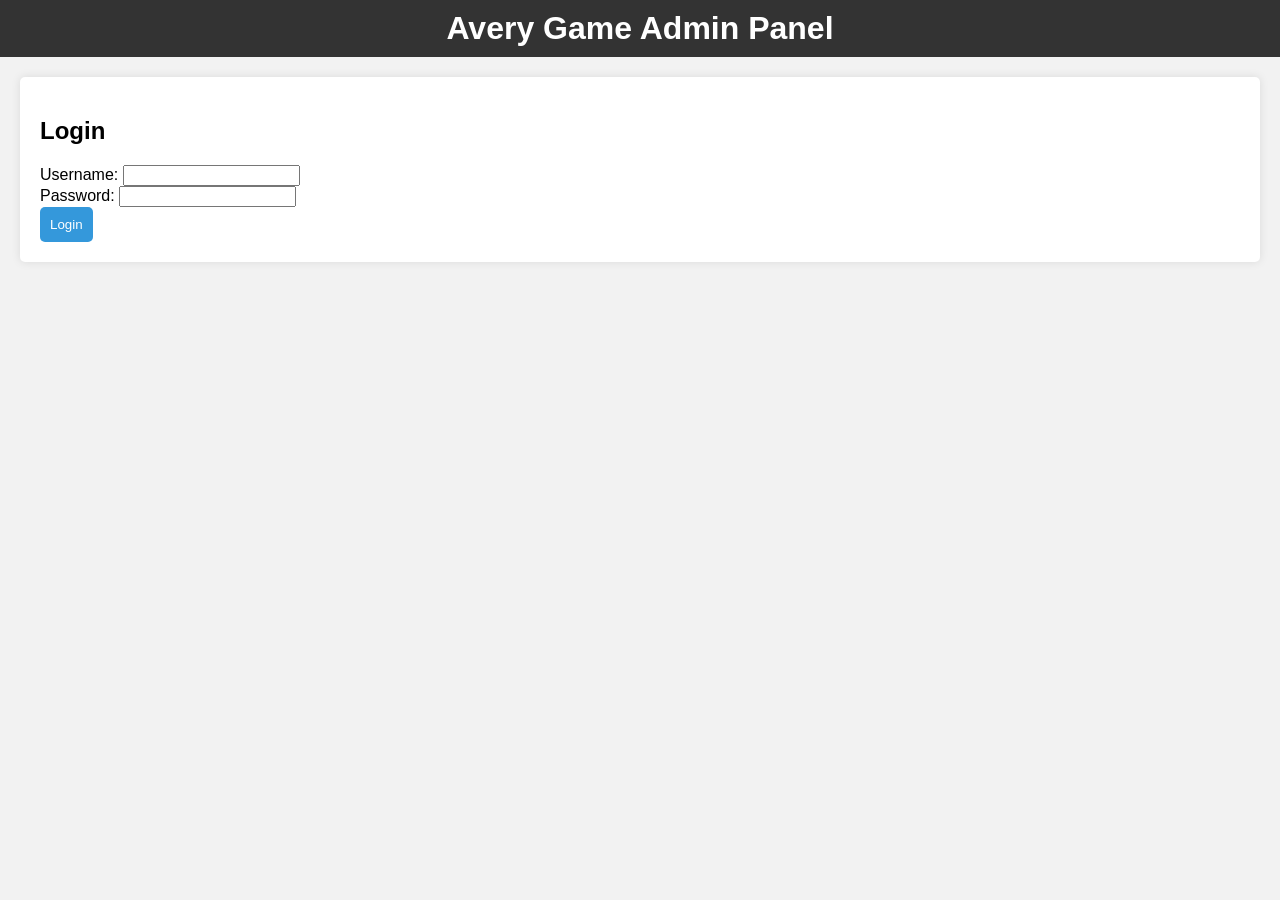
==== admin/index.html @ b2b59f4c "literally like 250 lines" ====
<!DOCTYPE html>
<html>
<head>
    <title>Avery Game Admin Panel</title>
    <style>
        body {
            font-family: Arial, sans-serif;
            margin: 0;
            padding: 0;
            background-color: #f2f2f2;
        }

        h1 {
            text-align: center;
            background-color: #333;
            color: white;
            padding: 10px;
            margin: 0;
        }

        #user-list {
            background-color: white;
            padding: 20px;
            margin: 20px;
            border-radius: 5px;
            box-shadow: 0 0 10px rgba(0, 0, 0, 0.1);
            display: none;
        }

        #users {
            list-style: none;
            padding: 0;
        }

        .user-button {
            background-color: #ccc;
            color: #333;
            border: none;
            border-radius: 5px;
            cursor: pointer;
            padding: 10px;
            margin-bottom: 10px;
        }

        .user-button:hover {
            background-color: #f2f2f2;
        }

        #user-details {
            background-color: white;
            padding: 20px;
            margin: 20px;
            border-radius: 5px;
            box-shadow: 0 0 10px rgba(0, 0, 0, 0.1);
            display: none;
        }

        #user-properties {
            list-style: none;
            padding: 0;
        }

        #user-properties li {
            margin-bottom: 10px;
        }

        .checkbox-label {
            display: block;
            margin-top: 10px;
        }

        #back-button {
            margin-top: 10px;
        }

        .save-button {
            display: block;
            margin-top: 10px;
        }

        #login-form {
            background-color: white;
            padding: 20px;
            margin: 20px;
            border-radius: 5px;
            box-shadow: 0 0 10px rgba(0, 0, 0, 0.1);
        }

        #login-button {
            background-color: #3498db;
            color: white;
            border: none;
            border-radius: 5px;
            padding: 10px;
            cursor: pointer;
        }

    </style>
</head>
<body>
    <h1>Avery Game Admin Panel</h1>

    <div id="login-form">
        <h2>Login</h2>
        <label for="username">Username:</label>
        <input type="text" id="username">
        <br>
        <label for="password">Password:</label>
        <input type="password" id="password">
        <br>
        <button id="login-button" onclick="login()">Login</button>
    </div>


    <div id="user-list">
        <h2>Users</h2>
        <button id = "createUserButton" class="user-button" onclick="promptCreateUser()">Create User</button>
        <br>
        <ul id="users">
        </ul>
    </div>

    <div id="user-details">
        <h2>User Profile</h2>
        <p><strong>Name: </strong><span id="user-name"></span></p>
        <p><strong>ID: </strong><span id="user-id"></span></p>
        <p><strong>Properties:</strong></p>
        <ul id="user-properties">
        </ul>
        <label class="checkbox-label">
            <input type="checkbox" id="admin-checkbox"> Admin
        </label>
        <label class="checkbox-label">
            <input type="checkbox" id="banned-checkbox"> Banned
        </label>
        <label class="checkbox-label">
            <input type="checkbox" id="beta-tester-checkbox"> Beta Tester
        </label>
        <button id="back-button" onclick="goBack()">Back to Users</button>
        <button class="save-button" onclick="saveUser()">Save</button>
    </div>

    <script>
        // Sample data for users and their properties
        let users = {};

       // checkKey();

        // Current user being displayed
        let currentUser = null;

        let userId = null;

        function promptCreateUser() {
            let username = prompt("Username");
            let password = prompt("Password");
            let profilePhoto = prompt("Profile Photo");

            createUser(username, password, profilePhoto);
        }

        // Function to display user details
        function showUser(username) {
            currentUser = username;
            const user = users[username];

            if (user) {
                document.getElementById("user-name").textContent = user.name;
                document.getElementById("user-id").textContent = user.id;
                const propertiesList = document.getElementById("user-properties");
                propertiesList.innerHTML = '';

                document.getElementById("admin-checkbox").checked = user.admin;
                document.getElementById("banned-checkbox").checked = user.banned;
                document.getElementById("beta-tester-checkbox").checked = user.betaTester;

                document.getElementById("user-list").style.display = "none";
                document.getElementById("user-details").style.display = "block";
            } else {
                alert("User not found.");
            }
        }

        // Function to save user properties
        async function saveUser() {
            if (currentUser) {
                const user = users[currentUser];
                const username = document.getElementById("username").value;
                const password = document.getElementById("password").value;

                if (user) {
                    user.admin = document.getElementById("admin-checkbox").checked;
                    user.banned = document.getElementById("banned-checkbox").checked;
                    user.betaTester = document.getElementById("beta-tester-checkbox").checked;

                    let setAdminUrl = "http://127.0.0.1:8000/api/v1/admin/setAdmin";
                    let data = {"username": username, "password": password, "user": user.id, "admin": user.admin};

                    let response = await fetch(setAdminUrl, {
                        method: "POST", // *GET, POST, PUT, DELETE, etc.
                        mode: "cors", // no-cors, *cors, same-origin
                        cache: "no-cache", // *default, no-cache, reload, force-cache, only-if-cached
                        credentials: "same-origin", // include, *same-origin, omit
                        headers: {
                            "Content-Type": "application/json",
                            // 'Content-Type': 'application/x-www-form-urlencoded',
                        },
                        redirect: "follow", // manual, *follow, error
                        referrerPolicy: "no-referrer", // no-referrer, *no-referrer-when-downgrade, origin, origin-when-cross-origin, same-origin, strict-origin, strict-origin-when-cross-origin, unsafe-url
                        body: JSON.stringify(data), // body data type must match "Content-Type" header
                    });

                    let json = await response.json();
                    let errorMessage = json["message"];

                    if (response.status != 200)
                    {
                        alert(`Saving user failed. Error: ${errorMessage}`);
                        return;
                    }

                    setAdminUrl = "http://127.0.0.1:8000/api/v1/admin/setBetaTester";
                    data = {"username": username, "password": password, "user": user.id, "betaTester": user.betaTester};

                    response = await fetch(setAdminUrl, {
                        method: "POST", // *GET, POST, PUT, DELETE, etc.
                        mode: "cors", // no-cors, *cors, same-origin
                        cache: "no-cache", // *default, no-cache, reload, force-cache, only-if-cached
                        credentials: "same-origin", // include, *same-origin, omit
                        headers: {
                            "Content-Type": "application/json",
                            // 'Content-Type': 'application/x-www-form-urlencoded',
                        },
                        redirect: "follow", // manual, *follow, error
                        referrerPolicy: "no-referrer", // no-referrer, *no-referrer-when-downgrade, origin, origin-when-cross-origin, same-origin, strict-origin, strict-origin-when-cross-origin, unsafe-url
                        body: JSON.stringify(data), // body data type must match "Content-Type" header
                    });

                    json = await response.json();
                    errorMessage = json["message"];

                    if (response.status != 200)
                    {
                        alert(`Saving user failed. Error: ${errorMessage}`);
                        return;
                    }

                    setAdminUrl = "http://127.0.0.1:8000/api/v1/admin/setBanned";
                    data = {"username": username, "password": password, "user": user.id, "banned": user.banned};

                    response = await fetch(setAdminUrl, {
                        method: "POST", // *GET, POST, PUT, DELETE, etc.
                        mode: "cors", // no-cors, *cors, same-origin
                        cache: "no-cache", // *default, no-cache, reload, force-cache, only-if-cached
                        credentials: "same-origin", // include, *same-origin, omit
                        headers: {
                            "Content-Type": "application/json",
                            // 'Content-Type': 'application/x-www-form-urlencoded',
                        },
                        redirect: "follow", // manual, *follow, error
                        referrerPolicy: "no-referrer", // no-referrer, *no-referrer-when-downgrade, origin, origin-when-cross-origin, same-origin, strict-origin, strict-origin-when-cross-origin, unsafe-url
                        body: JSON.stringify(data), // body data type must match "Content-Type" header
                    });

                    json = await response.json();
                    errorMessage = json["message"];

                    if (response.status == 200)
                    {
                        alert("User properties saved.");
                    }
                    else
                    {
                        alert(`Saving user failed. Error: ${errorMessage}`);
                    }
                }
            }
        }

        function setCookie(key, userId) {            
            document.cookie = "key=" + key + " ;userId=" + userId;
        }

        function getCookie(name) {
            const value = `; ${document.cookie}`;
            const parts = value.split(`; ${name}=`);
            if (parts.length === 2) return parts.pop().split(';').shift();
         }

        // Function to go back to user selection
        function goBack() {
            currentUser = null;
            document.getElementById("user-details").style.display = "none";
            document.getElementById("user-list").style.display = "block";
        }

        async function getNewKey() {
            const username = document.getElementById("username").value;
            const password = document.getElementById("password").value;
            
            const data = {"username": username, "password": password, "user": userId};
            const url = "http://127.0.0.1:8000/api/v1/authentication/createAuthToken";

            const response = await fetch(url, {
                method: "POST",
                mode: "cors",
                cache: "no-cache",
                credentials: "same-origin",
                headers: {
                    "Content-Type": "application/json"
                },
                redirect: "follow",
                referrerPolicy: "no-referrer",
                body: JSON.stringify(data),
            });

            const json = await response.json();

            const newKey = json["auth"];

            if (response.status == 200)
            {
                setCookie(newKey, userId);
            }
            else
            {
                alert(`Refreshing login token failed, Error: ${json["message"]}`);
            }
        }

        // Function to simulate a login
        async function login() {
            const username = document.getElementById("username").value;
            const password = document.getElementById("password").value;

            let success = false;
            let data = {"username": username, "password": password};
            let url = "http://127.0.0.1:8000/api/v1/account/authenticateAdmin";

            //const { key, userId } = getCookie();
            //alert(key);

            const response = await fetch(url, {
                method: "POST",
                mode: "cors",
                cache: "no-cache",
                credentials: "same-origin",
                headers: {
                    "Content-Type": "application/json"
                },
                redirect: "follow",
                referrerPolicy: "no-referrer",
                body: JSON.stringify(data),
            });

            const json = await response.json();
            const errorMessage = json["message"];
            success = response.status == 200;
            
            if (success)
            {
                setCookie(json["key"], json["userId"]);
                userId = json["userId"];
                setInterval(async function () { await getNewKey() }, 180000);
                document.getElementById("login-form").style.display = "none";
                await addUsers();
                document.getElementById("user-list").style.display = "block";
            } else {
                alert(`Login failed. Error: ${errorMessage}`);
            }
        }

        async function addUsers()
        {
            const url = "http://127.0.0.1:8000/api/v1/data/getUsers";

            const response = await fetch(url);
            const json = await response.json();

            const newUsers = json["users"];
            users = {};

            const myNode = document.getElementById("users");
            while (myNode.firstChild) {
                myNode.removeChild(myNode.lastChild);
            }

            for (let i = 0; i < newUsers.length; i++)
            {   
                users[newUsers[i]["username"]] = {"name": newUsers[i]["username"], "admin": newUsers[i]["admin"], "banned": newUsers[i]["banned"], "betaTester": newUsers[i]["betaTester"], id: newUsers[i]["id"]}; 
                const element = document.getElementById("users");
                const list = document.createElement("li");
                const button = document.createElement("button");
                button.innerHTML = newUsers[i]["username"];
                button.onclick = function() {showUser(newUsers[i]["username"])};
                button.className = "user-button";
                list.appendChild(button);
                element.appendChild(list);
            }

        }

        async function createUser(username, password, profilePhoto)
        {
            let url = "http://127.0.0.1:8000/api/v1/account/createUser";

            const data = {"username": username, "password": password, "profilePhoto": profilePhoto};

            const response = await fetch(url, {
                method: "POST",
                mode: "cors",
                cache: "no-cache",
                credentials: "same-origin",
                headers: {
                    "Content-Type": "application/json",
                },
                redirect: "follow",
                referrerPolicy: "no-referrer",
                body: JSON.stringify(data),
            });

            const json = await response.json();
            const errorMessage = json["message"];
            success = response.status == 200;

            if (!success)
            {
                alert(`Failed to create user. Error: ${errorMessage}`);
                return;
            }

            alert("Created user!");
            addUsers();
        }

        async function checkKey()
        {
            let success = false;

            let url = "http://127.0.0.1:8000/api/v1/account/authenticateAdminKey";

            const { key, userId }= getCookie();

            alert(userId);

            data = {"user": userId};

            
            if (!key)
            {
                return;
            }

            const response = await fetch(url, {
                method: "POST",
                mode: "cors",
                cache: "no-cache",
                credentials: "same-origin",
                headers: {
                    "Content-Type": "application/json",
                    "authKey": key
                },
                redirect: "follow",
                referrerPolicy: "no-referrer",
                body: JSON.stringify(data),
            });

            const json = await response.json();
            const errorMessage = json["message"];
            alert(response.status);
            success = response.status == 200;

            if (success)
            {
                setCookie(json["key"]);
                userId = json["userId"];
                document.getElementById("login-form").style.display = "none";
                document.getElementById("user-list").style.display = "block";
            }
            else
            {
                return;
            }
            
        }
    </script>
</body>
</html>
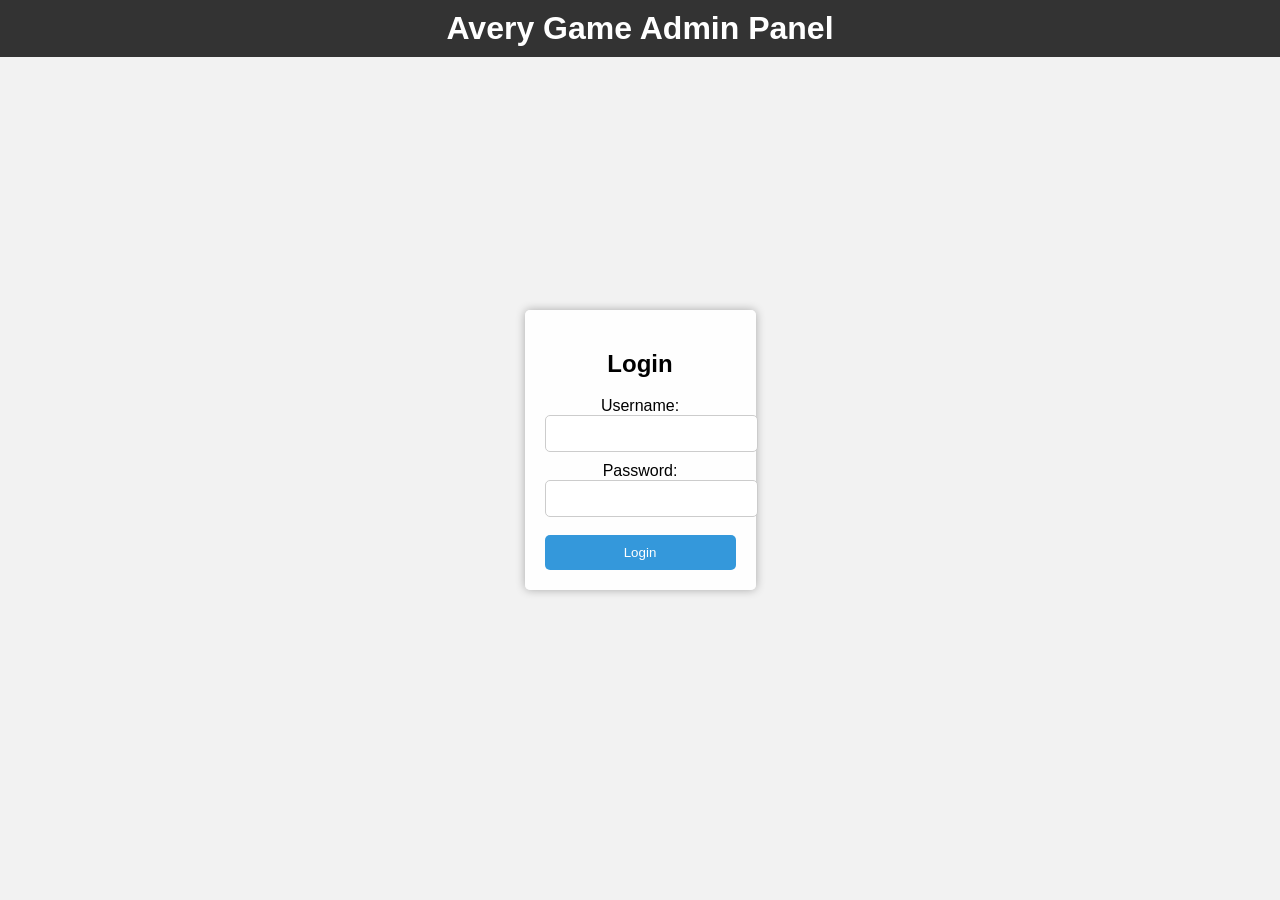
==== commit ae186ac6: "idek" ====
--- a/admin/index.html
+++ b/admin/index.html
@@ -8,14 +8,22 @@
             margin: 0;
             padding: 0;
             background-color: #f2f2f2;
+            display: flex;
+            flex-direction: column;
+            align-items: center;
+            justify-content: center;
+            height: 100vh;
         }
 
         h1 {
-            text-align: center;
             background-color: #333;
             color: white;
             padding: 10px;
             margin: 0;
+            width: 100%;
+            text-align: center;
+            position: absolute;
+            top: 0;
         }
 
         #user-list {
@@ -46,7 +54,7 @@
             background-color: #f2f2f2;
         }
 
-        #user-details {
+        #user-details, #create-user {
             background-color: white;
             padding: 20px;
             margin: 20px;
@@ -78,46 +86,97 @@
             margin-top: 10px;
         }
 
+        #login-container {
+            background-color: rgba(255, 255, 255, 0.9);
+            border-radius: 5px;
+            box-shadow: 0 0 10px rgba(0, 0, 0, 0.3);
+            text-align: center;
+        }
+
         #login-form {
-            background-color: white;
             padding: 20px;
-            margin: 20px;
+            box-sizing: border-box;
+            display: inline-block; /* Display the form as an inline-block */
+        }
+
+        #create-user-container {
+            background-color: rgba(255, 255, 255, 0.9);
             border-radius: 5px;
-            box-shadow: 0 0 10px rgba(0, 0, 0, 0.1);
-        }
-
-        #login-button {
+            box-shadow: 0 0 10px rgba(0, 0, 0, 0.3);
+            text-align: center;
+            margin-top: 20px; /* Add margin to separate the containers */
+        }
+
+        #create-user-form {
+            padding: 20px;
+            box-sizing: border-box;
+            display: inline-block; /* Display the form as an inline-block */
+        }
+
+       
+
+        label {
+            display: block;
+            margin-top: 10px;
+        }
+
+        input[type="text"],
+        input[type="password"] {
+            width: 100%;
+            padding: 10px;
+            border: 1px solid #ccc;
+            border-radius: 5px;
+        }
+
+        #login-button,
+        #create-user-button {
             background-color: #3498db;
             color: white;
             border: none;
             border-radius: 5px;
             padding: 10px;
             cursor: pointer;
+            width: 100%;
         }
 
     </style>
 </head>
 <body>
+
     <h1>Avery Game Admin Panel</h1>
-
-    <div id="login-form">
-        <h2>Login</h2>
-        <label for="username">Username:</label>
-        <input type="text" id="username">
-        <br>
-        <label for="password">Password:</label>
-        <input type="password" id="password">
-        <br>
-        <button id="login-button" onclick="login()">Login</button>
+    <div id="login-container">
+        <div id="login-form">
+            <h2>Login</h2>
+            <label for="username">Username:</label>
+            <input type="text" id="username">
+            <label for="password">Password:</label>
+            <input type="password" id="password">
+            <br><br>
+            <button id="login-button" onclick="login()">Login</button>
+        </div>
     </div>
 
 
     <div id="user-list">
         <h2>Users</h2>
-        <button id = "createUserButton" class="user-button" onclick="promptCreateUser()">Create User</button>
+        <button id = "createUserButton" class="user-button" onclick="showCreateUser()">Create User</button>
         <br>
         <ul id="users">
         </ul>
+    </div>
+
+    <div id="create-user">
+        <h2>Create User</h2>
+        <label for="username">Username:</label>
+        <input type="text" id="signupusername">
+        <label for="password">Password:</label>
+        <input type="password" id="signuppassword">
+        <label for="profilePhoto">Profile Photo</label>
+        <input type="text" id="profilePhoto">
+        <br>
+        <button id="login-button" onclick="createUser(document.getElementById('signupusername').value, document.getElementById('signuppassword').value, document.getElementById('profilePhoto').value)">Create User</button>
+        <br>
+        <button id="login-button" onclick="goBack()">Back to Users</button>
     </div>
 
     <div id="user-details">
@@ -136,8 +195,15 @@
         <label class="checkbox-label">
             <input type="checkbox" id="beta-tester-checkbox"> Beta Tester
         </label>
-        <button id="back-button" onclick="goBack()">Back to Users</button>
-        <button class="save-button" onclick="saveUser()">Save</button>
+        <label for="MtxInput">Mtx Currency: </label>
+        <input type="text" id="MtxInput">
+        <br>
+        <button id="login-button" class="save-button" onclick="saveUser()">Save</button>
+        <br>
+        <button id="login-button" onclick="goBack()">Back to Users</button>
+        <br>
+        <button id="login-button" onclick="deleteUser(document.getElementById('user-id').innerHTML)">Delete User</button>
+
     </div>
 
     <script>
@@ -157,6 +223,47 @@
             let profilePhoto = prompt("Profile Photo");
 
             createUser(username, password, profilePhoto);
+        }
+
+        async function deleteUser(userid) {
+            if (!confirm("Are you sure you would like to delete user " + userid + "?"))
+                return;
+            if (userid)
+            {
+                const username = document.getElementById("username").value;
+                const password = document.getElementById("password").value;
+                let setAdminUrl = "http://127.0.0.1:8000/api/v1/admin/deleteUser";
+                let data = {"username": username, "password": password, "toDelete": userid};
+                let response = await fetch(setAdminUrl, {
+                    method: "POST", // *GET, POST, PUT, DELETE, etc.
+                    mode: "cors", // no-cors, *cors, same-origin
+                    cache: "no-cache", // *default, no-cache, reload, force-cache, only-if-cached
+                    credentials: "same-origin", // include, *same-origin, omit
+                    headers: {
+                        "Content-Type": "application/json",
+                        // 'Content-Type': 'application/x-www-form-urlencoded',
+                    },
+                    redirect: "follow", // manual, *follow, error
+                    referrerPolicy: "no-referrer", // no-referrer, *no-referrer-when-downgrade, origin, origin-when-cross-origin, same-origin, strict-origin, strict-origin-when-cross-origin, unsafe-url
+                    body: JSON.stringify(data), // body data type must match "Content-Type" header
+                });
+
+                const json = await response.json();
+
+                if (response.status == 200)
+                {
+                    addUsers();
+                    goBack();
+                }
+                else
+                {
+                    alert("An error has occurred. " + json["message"]);
+                }
+            }
+            else
+            {
+                alert("No user ID");
+            }
         }
 
         // Function to display user details
@@ -179,6 +286,11 @@
             } else {
                 alert("User not found.");
             }
+        }
+
+        function showCreateUser() {
+            document.getElementById('user-list').style.display = "none";
+            document.getElementById('create-user').style.display = "block";
         }
 
         // Function to save user properties
@@ -292,6 +404,7 @@
             currentUser = null;
             document.getElementById("user-details").style.display = "none";
             document.getElementById("user-list").style.display = "block";
+            document.getElementById("create-user").style.display = "none";
         }
 
         async function getNewKey() {
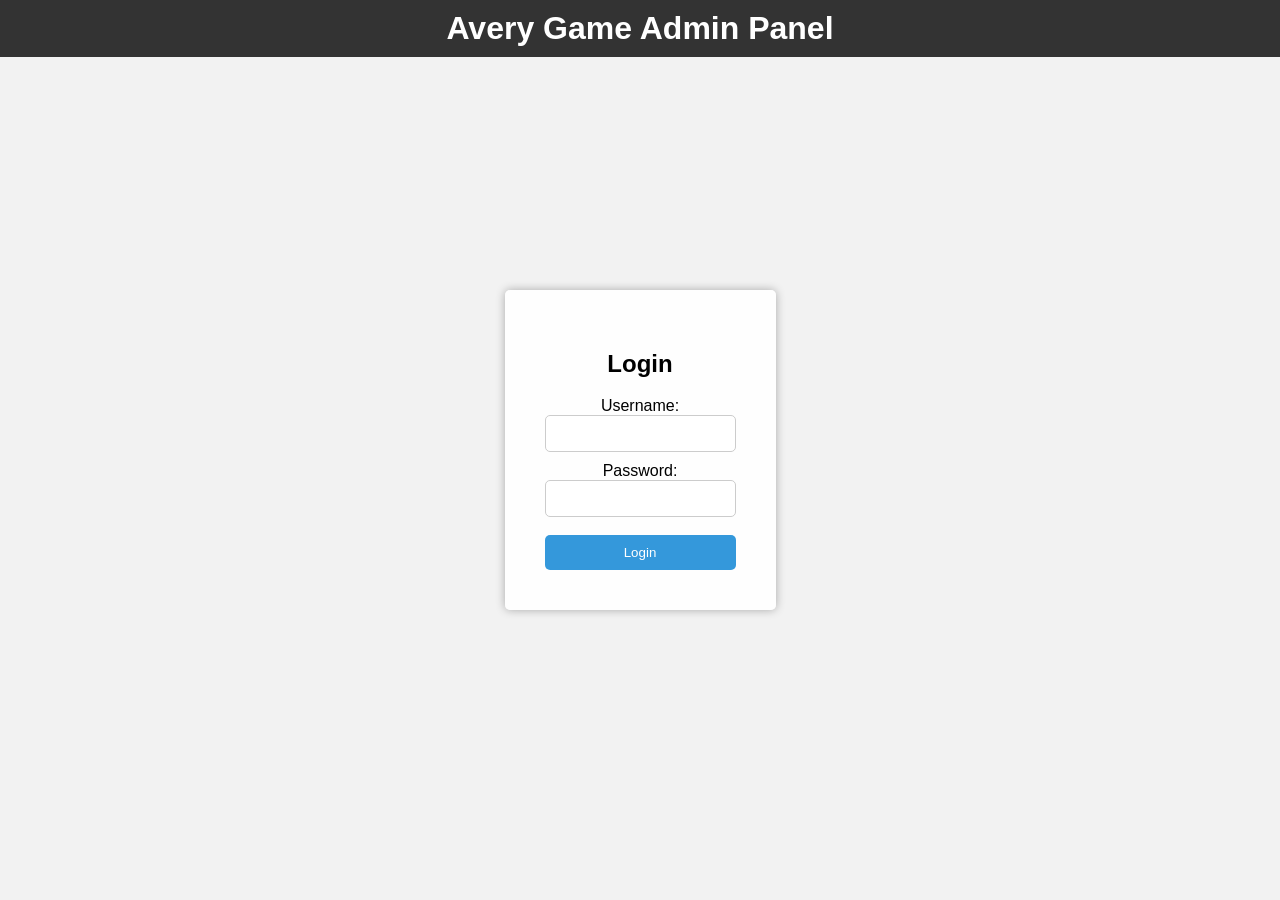
==== commit e1bfc657: "asd" ====
--- a/admin/index.html
+++ b/admin/index.html
@@ -92,11 +92,15 @@
             box-shadow: 0 0 10px rgba(0, 0, 0, 0.3);
             text-align: center;
         }
+        
+        * {
+            box-sizing: border-box;
+        }
 
         #login-form {
-            padding: 20px;
-            box-sizing: border-box;
-            display: inline-block; /* Display the form as an inline-block */
+         padding: 40px; /* Increase the padding to provide more space */
+         box-sizing: border-box;
+         display: inline-block;
         }
 
         #create-user-container {
@@ -209,6 +213,7 @@
     <script>
         // Sample data for users and their properties
         let users = {};
+        const apiUrl = window.location.protocol + "//" + window.location.hostname + ":" + window.location.port;
 
        // checkKey();
 
@@ -232,9 +237,9 @@
             {
                 const username = document.getElementById("username").value;
                 const password = document.getElementById("password").value;
-                let setAdminUrl = "http://127.0.0.1:8000/api/v1/admin/deleteUser";
+                let deleteUserUrl = apiUrl + "/api/v1/admin/deleteUser";
                 let data = {"username": username, "password": password, "toDelete": userid};
-                let response = await fetch(setAdminUrl, {
+                let response = await fetch(deleteUserUrl, {
                     method: "POST", // *GET, POST, PUT, DELETE, etc.
                     mode: "cors", // no-cors, *cors, same-origin
                     cache: "no-cache", // *default, no-cache, reload, force-cache, only-if-cached
@@ -305,7 +310,7 @@
                     user.banned = document.getElementById("banned-checkbox").checked;
                     user.betaTester = document.getElementById("beta-tester-checkbox").checked;
 
-                    let setAdminUrl = "http://127.0.0.1:8000/api/v1/admin/setAdmin";
+                    let setAdminUrl = apiUrl + "/api/v1/admin/setAdmin";
                     let data = {"username": username, "password": password, "user": user.id, "admin": user.admin};
 
                     let response = await fetch(setAdminUrl, {
@@ -331,10 +336,10 @@
                         return;
                     }
 
-                    setAdminUrl = "http://127.0.0.1:8000/api/v1/admin/setBetaTester";
+                    const setBetaTester = apiUrl + "/api/v1/admin/setBetaTester";
                     data = {"username": username, "password": password, "user": user.id, "betaTester": user.betaTester};
 
-                    response = await fetch(setAdminUrl, {
+                    response = await fetch(setBetaTester, {
                         method: "POST", // *GET, POST, PUT, DELETE, etc.
                         mode: "cors", // no-cors, *cors, same-origin
                         cache: "no-cache", // *default, no-cache, reload, force-cache, only-if-cached
@@ -357,10 +362,10 @@
                         return;
                     }
 
-                    setAdminUrl = "http://127.0.0.1:8000/api/v1/admin/setBanned";
+                    const setBannedUrl = apiUrl + "/api/v1/admin/setBanned";
                     data = {"username": username, "password": password, "user": user.id, "banned": user.banned};
 
-                    response = await fetch(setAdminUrl, {
+                    response = await fetch(setBannedUrl, {
                         method: "POST", // *GET, POST, PUT, DELETE, etc.
                         mode: "cors", // no-cors, *cors, same-origin
                         cache: "no-cache", // *default, no-cache, reload, force-cache, only-if-cached
@@ -411,8 +416,9 @@
             const username = document.getElementById("username").value;
             const password = document.getElementById("password").value;
             
+            
             const data = {"username": username, "password": password, "user": userId};
-            const url = "http://127.0.0.1:8000/api/v1/authentication/createAuthToken";
+            const url = apiUrl + "/api/v1/authentication/createAuthToken";
 
             const response = await fetch(url, {
                 method: "POST",
@@ -447,8 +453,9 @@
             const password = document.getElementById("password").value;
 
             let success = false;
+            
             let data = {"username": username, "password": password};
-            let url = "http://127.0.0.1:8000/api/v1/account/authenticateAdmin";
+            let url = apiUrl + "/api/v1/account/authenticateAdmin";
 
             //const { key, userId } = getCookie();
             //alert(key);
@@ -485,7 +492,8 @@
 
         async function addUsers()
         {
-            const url = "http://127.0.0.1:8000/api/v1/data/getUsers";
+            
+            const url = apiUrl + "/api/v1/data/getUsers";
 
             const response = await fetch(url);
             const json = await response.json();
@@ -515,7 +523,8 @@
 
         async function createUser(username, password, profilePhoto)
         {
-            let url = "http://127.0.0.1:8000/api/v1/account/createUser";
+            
+            let url = apiUrl + "/api/v1/account/createUser";
 
             const data = {"username": username, "password": password, "profilePhoto": profilePhoto};
 
@@ -550,7 +559,8 @@
         {
             let success = false;
 
-            let url = "http://127.0.0.1:8000/api/v1/account/authenticateAdminKey";
+            
+            let url = apiUrl + "/api/v1/account/authenticateAdminKey";
 
             const { key, userId }= getCookie();
 
